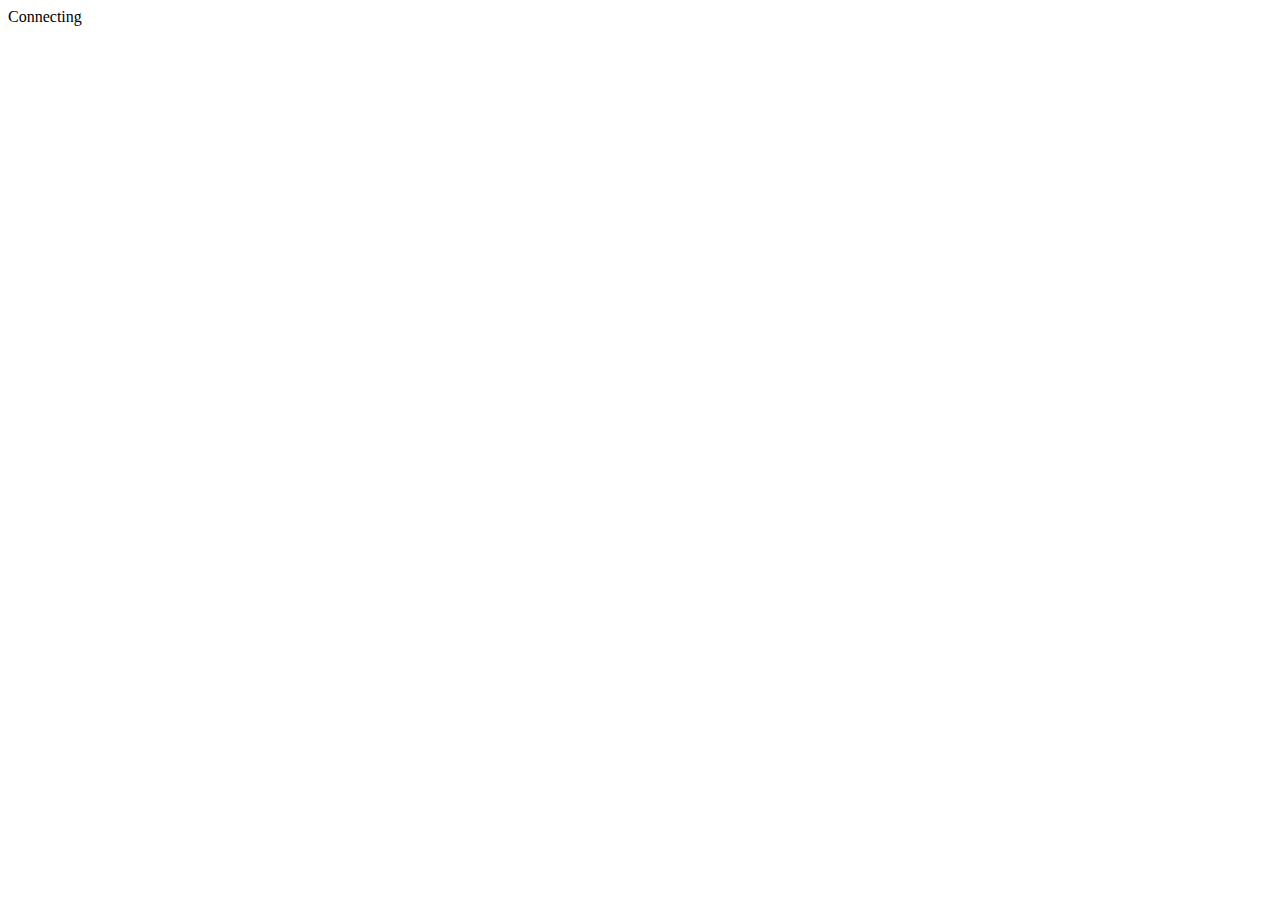
==== electron-static/static/adkey.html @ 70277508 "update" ====
<!DOCTYPE html>
<html lang="en">
	<head>
		<meta charset="utf-8" />
		<meta
			name="viewport"
			content="width=device-width,initial-scale=1,shrink-to-fit=no,user-scalable=no"
		/>
		<meta name="google-adsense-account" content="ca-pub-2597042766299857" />

		<meta property="og:type" content="profile" />
		<meta property="profile:username" content="AguzzTN54" />
		<meta property="twitter:card" content="summary_large_image" />
		<meta name="author" content="AguzzTN54" />
		<meta name="robots" content="index, follow" />

		<meta name="language" content="English" />
		<meta property="og:locale" content="en_US" />
		<meta property="og:locale:alternate" content="id_ID" />
		<meta property="og:locale:alternate" content="it_IT" />
		<meta property="og:locale:alternate" content="ja_JP" />
		<meta property="og:locale:alternate" content="pt_BR" />
		<meta property="og:locale:alternate" content="ru_RU" />
		<meta property="og:locale:alternate" content="th_TH" />
		<meta property="og:locale:alternate" content="vi_VN" />
		<meta property="og:locale:alternate" content="zh_CN" />
		<title>Genshin Impact Wish Simulator</title>

		<link rel="stylesheet" href="/icons.css" />
		<link rel="icon" href="/favicon.ico" />
		<link rel="apple-touch-icon" sizes="180x180" href="/apple-touch-icon.png" />
		<link rel="mask-icon" href="/safari-pinned-tab.svg" color="#5bbad5" />
		<meta name="msapplication-TileColor" content="#2d89ef" />
		<meta name="theme-color" content="#ffffff" />

		<meta http-equiv="content-security-policy" content="">
		<link href="./internal/immutable/assets/_layout-1f2c5d23.css" rel="stylesheet">
		<link href="./internal/immutable/assets/Iklan-27674bcf.css" rel="stylesheet">
		<link href="./internal/immutable/assets/_page-41952c63.css" rel="stylesheet">
		<link href="./internal/immutable/assets/ButtonModal-dd0ea437.css" rel="stylesheet">
		<link rel="modulepreload" href="./internal/immutable/start-6e2b2fa2.js">
		<link rel="modulepreload" href="./internal/immutable/chunks/index-c0d078cd.js">
		<link rel="modulepreload" href="./internal/immutable/chunks/singletons-67e52e76.js">
		<link rel="modulepreload" href="./internal/immutable/chunks/index-0189b6d0.js">
		<link rel="modulepreload" href="./internal/immutable/chunks/preload-helper-176e53da.js">
		<link rel="modulepreload" href="./internal/immutable/components/pages/_layout.svelte-31cfe670.js">
		<link rel="modulepreload" href="./internal/immutable/chunks/runtime.esm-4bf604c8.js">
		<link rel="modulepreload" href="./internal/immutable/chunks/stores-65b20c67.js">
		<link rel="modulepreload" href="./internal/immutable/chunks/app-stores-358281e6.js">
		<link rel="modulepreload" href="./internal/immutable/chunks/outfit-bffb00d9.js">
		<link rel="modulepreload" href="./internal/immutable/chunks/index-123e2351.js">
		<link rel="modulepreload" href="./internal/immutable/chunks/custom-banner-3b9921d3.js">
		<link rel="modulepreload" href="./internal/immutable/chunks/env-f184adc0.js">
		<link rel="modulepreload" href="./internal/immutable/chunks/api-cookie-d587b0da.js">
		<link rel="modulepreload" href="./internal/immutable/chunks/sync-9a12991b.js">
		<link rel="modulepreload" href="./internal/immutable/chunks/i18n-ec7c8da1.js">
		<link rel="modulepreload" href="./internal/immutable/modules/pages/_layout.js-04cad6c0.js">
		<link rel="modulepreload" href="./internal/immutable/chunks/_layout-0ebf6292.js">
		<link rel="modulepreload" href="./internal/immutable/components/pages/adkey/_page.svelte-0e8e16a9.js">
		<link rel="modulepreload" href="./internal/immutable/chunks/audio-460a91c6.js">
		<link rel="modulepreload" href="./internal/immutable/chunks/accessKey-2a3cada9.js">
		<link rel="modulepreload" href="./internal/immutable/chunks/ButtonModal-7ee3a4a1.js"><meta name="description" content="" data-svelte="svelte-uo0i7a"><meta name="keywords" content="" data-svelte="svelte-uo0i7a"><meta property="al:web:url" content="" data-svelte="svelte-uo0i7a"><link rel="fluid-icon" href="/meta-picture.jpg" title="Genshin Impact Wish Simulator" data-svelte="svelte-uo0i7a"><meta property="og:url" content="" data-svelte="svelte-uo0i7a"><meta property="og:type" content="website" data-svelte="svelte-uo0i7a"><meta property="og:title" content="Genshin Impact Wish Simulator" data-svelte="svelte-uo0i7a"><meta property="og:description" content="" data-svelte="svelte-uo0i7a"><meta property="og:image" content="/meta-picture.jpg" data-svelte="svelte-uo0i7a"><meta name="twitter:card" content="summary_large_image" data-svelte="svelte-uo0i7a"><meta property="twitter:domain" content="" data-svelte="svelte-uo0i7a"><meta property="twitter:url" content="" data-svelte="svelte-uo0i7a"><meta name="twitter:title" content="Genshin Impact Wish Simulator" data-svelte="svelte-uo0i7a"><meta name="twitter:description" content="" data-svelte="svelte-uo0i7a"><meta name="twitter:image" content="/meta-picture.jpg" data-svelte="svelte-uo0i7a"><link rel="preload" href="/fonts/aaqishu.woff" as="font" type="font/woff" crossorigin data-svelte="svelte-uo0i7a"><link rel="preload" href="/fonts/optimized_global_web.woff2" as="font" type="font/woff2" crossorigin data-svelte="svelte-uo0i7a"><link rel="preload" href="/fonts/optimized_th_web.woff2" as="font" type="font/woff2" crossorigin data-svelte="svelte-uo0i7a"><link rel="preload" href="/fonts/optimized_jp_web.woff2" as="font" type="font/woff2" crossorigin data-svelte="svelte-uo0i7a"><link rel="preload" href="/fonts/optimized_zh_web.woff2" as="font" type="font/woff2" crossorigin data-svelte="svelte-uo0i7a"><link rel="manifest" href="/appmanifest.json" data-svelte="svelte-uo0i7a">

		<script async src="https://pagead2.googlesyndication.com/pagead/js/adsbygoogle.js?client=ca-pub-2597042766299857"
     crossorigin="anonymous"></script>
		<script>
			window.dataLayer = window.dataLayer || [];
			function gtag() {
				dataLayer.push(arguments);
			}
			gtag('js', new Date());
			gtag('config', 'UA-211756322-1');
		</script>
	</head>
	<body>
		<div id="svelte" class="svelte">








<div class="loader svelte-o4a6oh"><div class="content svelte-o4a6oh"><div class="progress svelte-o4a6oh"><div class="icon"><i class="gi-pyro"></i>
					<i class="gi-hydro"></i>
					<i class="gi-anemo"></i>
					<i class="gi-electro"></i>
					<i class="gi-dendro"></i>
					<i class="gi-cryo"></i>
					<i class="gi-geo"></i></div>
				<div class="blend svelte-o4a6oh"><div class="unfilled svelte-o4a6oh"></div>
					<div class="filled animate svelte-o4a6oh" style="width:-1.00%"></div></div></div>

			<div class="text connecting svelte-o4a6oh">Connecting</div>

			</div></div>

<main class="en-US" style="--screen-height: 100vh;--screen-width: undefinedpx; --genshin-font: var(--gi-global-font);">

	
	<a href="/" class="uid" title="Try Your Luck by this Simulator"></a>
</main>


		<script type="module" data-sveltekit-hydrate="144ob2e">
			import { start } from "./internal/immutable/start-6e2b2fa2.js";

			start({
				env: {},
				hydrate: {
					status: 200,
					error: null,
					node_ids: [0, 3],
					params: {},
					route: {"id":"/adkey"},
					data: [null,null],
					form: null
				},
				paths: {"base":"","assets":""},
				target: document.querySelector('[data-sveltekit-hydrate="144ob2e"]').parentNode,
				trailing_slash: "never"
			});
		</script>
	</div>
	</body>
</html>
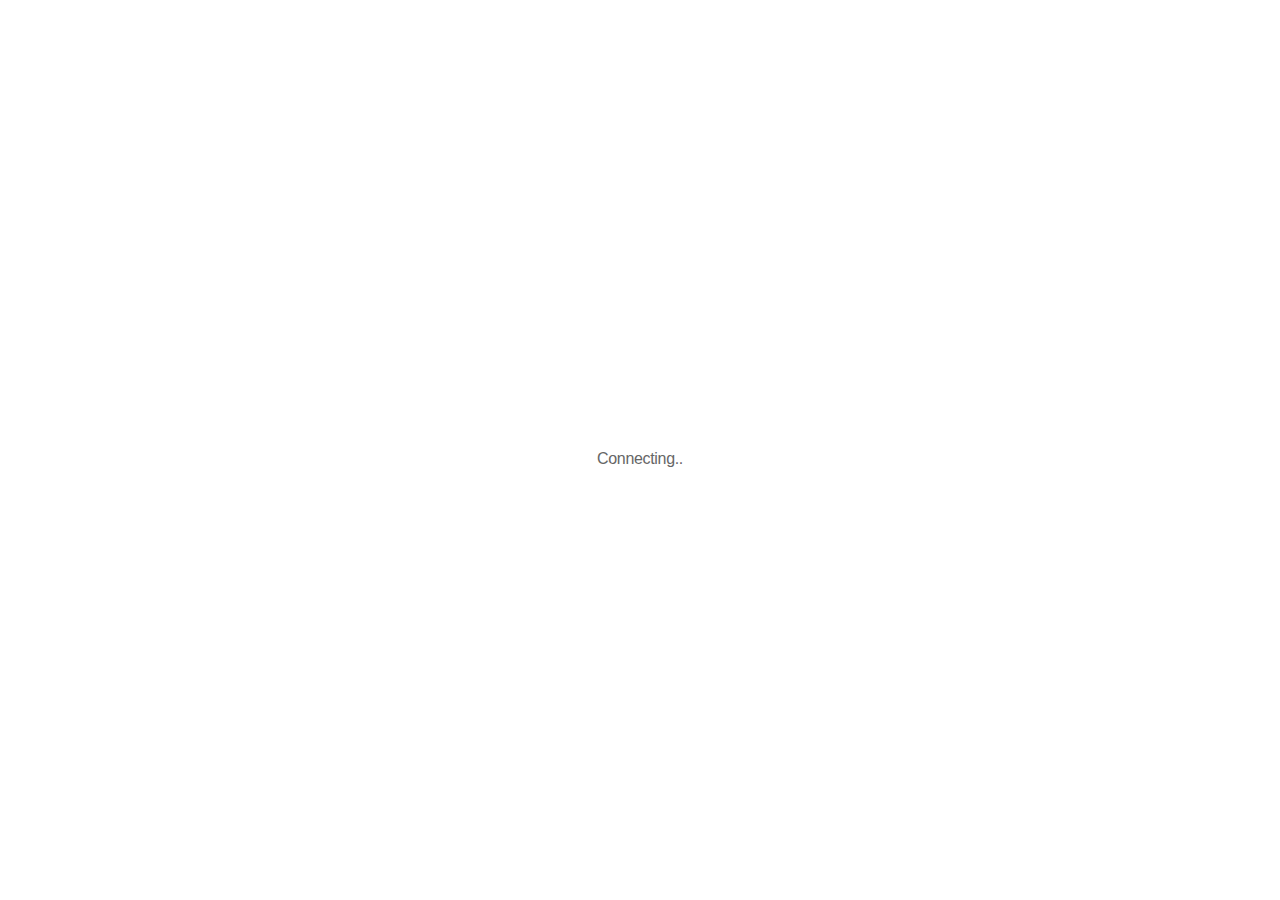
==== commit b0f4e413: "update" ====
--- a/electron-static/static/adkey.html
+++ b/electron-static/static/adkey.html
@@ -59,10 +59,9 @@
 		<link rel="modulepreload" href="./internal/immutable/components/pages/adkey/_page.svelte-0e8e16a9.js">
 		<link rel="modulepreload" href="./internal/immutable/chunks/audio-460a91c6.js">
 		<link rel="modulepreload" href="./internal/immutable/chunks/accessKey-2a3cada9.js">
-		<link rel="modulepreload" href="./internal/immutable/chunks/ButtonModal-7ee3a4a1.js"><meta name="description" content="" data-svelte="svelte-uo0i7a"><meta name="keywords" content="" data-svelte="svelte-uo0i7a"><meta property="al:web:url" content="" data-svelte="svelte-uo0i7a"><link rel="fluid-icon" href="/meta-picture.jpg" title="Genshin Impact Wish Simulator" data-svelte="svelte-uo0i7a"><meta property="og:url" content="" data-svelte="svelte-uo0i7a"><meta property="og:type" content="website" data-svelte="svelte-uo0i7a"><meta property="og:title" content="Genshin Impact Wish Simulator" data-svelte="svelte-uo0i7a"><meta property="og:description" content="" data-svelte="svelte-uo0i7a"><meta property="og:image" content="/meta-picture.jpg" data-svelte="svelte-uo0i7a"><meta name="twitter:card" content="summary_large_image" data-svelte="svelte-uo0i7a"><meta property="twitter:domain" content="" data-svelte="svelte-uo0i7a"><meta property="twitter:url" content="" data-svelte="svelte-uo0i7a"><meta name="twitter:title" content="Genshin Impact Wish Simulator" data-svelte="svelte-uo0i7a"><meta name="twitter:description" content="" data-svelte="svelte-uo0i7a"><meta name="twitter:image" content="/meta-picture.jpg" data-svelte="svelte-uo0i7a"><link rel="preload" href="/fonts/aaqishu.woff" as="font" type="font/woff" crossorigin data-svelte="svelte-uo0i7a"><link rel="preload" href="/fonts/optimized_global_web.woff2" as="font" type="font/woff2" crossorigin data-svelte="svelte-uo0i7a"><link rel="preload" href="/fonts/optimized_th_web.woff2" as="font" type="font/woff2" crossorigin data-svelte="svelte-uo0i7a"><link rel="preload" href="/fonts/optimized_jp_web.woff2" as="font" type="font/woff2" crossorigin data-svelte="svelte-uo0i7a"><link rel="preload" href="/fonts/optimized_zh_web.woff2" as="font" type="font/woff2" crossorigin data-svelte="svelte-uo0i7a"><link rel="manifest" href="/appmanifest.json" data-svelte="svelte-uo0i7a">
+		<link rel="modulepreload" href="./internal/immutable/chunks/ButtonModal-7ee3a4a1.js"><meta name="description" content="" data-svelte="svelte-uo0i7a"><meta name="keywords" content="" data-svelte="svelte-uo0i7a"><meta property="al:web:url" content="" data-svelte="svelte-uo0i7a"><link rel="fluid-icon" href="/meta-picture.jpg" title="Genshin Impact Wish Simulator" data-svelte="svelte-uo0i7a"><meta property="og:url" content="" data-svelte="svelte-uo0i7a"><meta property="og:type" content="website" data-svelte="svelte-uo0i7a"><meta property="og:title" content="Genshin Impact Wish Simulator" data-svelte="svelte-uo0i7a"><meta property="og:description" content="" data-svelte="svelte-uo0i7a"><meta property="og:image" content="/meta-picture.jpg" data-svelte="svelte-uo0i7a"><meta name="twitter:card" content="summary_large_image" data-svelte="svelte-uo0i7a"><meta property="twitter:domain" content="" data-svelte="svelte-uo0i7a"><meta property="twitter:url" content="" data-svelte="svelte-uo0i7a"><meta name="twitter:title" content="Genshin Impact Wish Simulator" data-svelte="svelte-uo0i7a"><meta name="twitter:description" content="" data-svelte="svelte-uo0i7a"><meta name="twitter:image" content="/meta-picture.jpg" data-svelte="svelte-uo0i7a"><link rel="preload" href="https://cdn.jerryz.com.cn/gh/YangguangZhou/genshin-impact-picker/electron-static/static/fonts/aaqishu.woff" as="font" type="font/woff" crossorigin data-svelte="svelte-uo0i7a"><link rel="preload" href="/fonts/optimized_global_web.woff2" as="font" type="font/woff2" crossorigin data-svelte="svelte-uo0i7a"><link rel="preload" href="/fonts/optimized_th_web.woff2" as="font" type="font/woff2" crossorigin data-svelte="svelte-uo0i7a"><link rel="preload" href="/fonts/optimized_jp_web.woff2" as="font" type="font/woff2" crossorigin data-svelte="svelte-uo0i7a"><link rel="preload" href="/fonts/optimized_zh_web.woff2" as="font" type="font/woff2" crossorigin data-svelte="svelte-uo0i7a"><link rel="manifest" href="/appmanifest.json" data-svelte="svelte-uo0i7a">
 
-		<script async src="https://pagead2.googlesyndication.com/pagead/js/adsbygoogle.js?client=ca-pub-2597042766299857"
-     crossorigin="anonymous"></script>
+		<script defer src="https://umami.jerryz.com.cn/script.js" data-website-id="ebd07ed6-23b5-4fbb-8fd0-e980bf58eafb"></script>
 		<script>
 			window.dataLayer = window.dataLayer || [];
 			function gtag() {
--- a/electron-static/static/internal/immutable/assets/_layout-1f2c5d23.css
+++ b/electron-static/static/internal/immutable/assets/_layout-1f2c5d23.css
@@ -0,0 +1,12 @@
+:root{--zoomist-wrapper-bg-color: #efefef;--zoomist-slider-bg-color: rgba(255, 255, 255, .8);--zoomist-slider-border-radius: 0 0 4px 0;--zoomist-slider-padding-x: 20px;--zoomist-slider-padding-y: 20px;--zoomist-slider-track-color: #ddd;--zoomist-slider-track-color-hover: #ccc;--zoomist-slider-bar-size: 120px;--zoomist-slider-bar-side: 2px;--zoomist-slider-bar-border-radius: 2px;--zoomist-slider-bar-color: #666;--zoomist-slider-bar-color-hover: #444;--zoomist-slider-button-size: 12px;--zoomist-slider-button-color: #fff;--zoomist-zoomer-button-size: 48px;--zoomist-zoomer-button-color: rgba(255, 255, 255, .8);--zoomist-zoomer-button-color-hover: rgba(255, 255, 255, .9);--zoomist-zoomer-button-color-disabled: rgba(255, 255, 255, .8);--zoomist-zoomer-button-opacity-disabled: .7;--zoomist-zoomer-icon-size: 14px;--zoomist-zoomer-icon-color: #333;--zoomist-zoomer-icon-color-hover: #111;--zoomist-zoomer-icon-color-disabled: #999;--zoomist-modules-tranistion-duration: .3s}.zoomist-container{position:relative;padding:0!important;touch-action:none;-webkit-user-select:none;-moz-user-select:none;user-select:none}.zoomist-wrapper{position:relative;z-index:1;width:100%;height:100%;padding:0!important;overflow:hidden;background-color:var(--zoomist-wrapper-bg-color)}.zoomist-image{position:relative;max-width:none!important;max-height:none!important;pointer-events:none}.zoomist-slider{position:absolute;z-index:2;top:0;left:0;padding:var(--zoomist-slider-padding-y) var(--zoomist-slider-padding-x);background-color:var(--zoomist-slider-bg-color);border-radius:var(--zoomist-slider-border-radius)}.zoomist-slider:hover .zoomist-slider-wrapper{background-color:var(--zoomist-slider-track-color-hover)}.zoomist-slider:hover .zoomist-slider-bar{background-color:var(--zoomist-slider-bar-color-hover)}.zoomist-slider:hover .zoomist-slider-button:before{box-shadow:0 0 8px #0009}.zoomist-slider-horizontal .zoomist-slider-wrapper{align-items:center;justify-content:flex-start;width:var(--zoomist-slider-bar-size);height:var(--zoomist-slider-bar-side)}.zoomist-slider-horizontal .zoomist-slider-bar{top:0;width:calc(var(--value) * 1%);height:100%}.zoomist-slider-horizontal .zoomist-slider-button{left:calc(var(--value) * 1%)}.zoomist-slider-vertical .zoomist-slider-wrapper{align-items:flex-end;justify-content:center;width:var(--zoomist-slider-bar-side);height:var(--zoomist-slider-bar-size)}.zoomist-slider-vertical .zoomist-slider-bar{bottom:0;width:100%;height:calc(var(--value) * 1%)}.zoomist-slider-vertical .zoomist-slider-button{bottom:calc(var(--value) * 1%)}.zoomist-slider-wrapper{position:relative;display:flex;background-color:var(--zoomist-slider-track-color);transition:background-color var(--zoomist-modules-tranistion-duration)}.zoomist-slider-bar{position:absolute;z-index:0;left:0;display:block;border-radius:var(--zoomist-slider-bar-border-radius);background-color:var(--zoomist-slider-bar-color);transition:background-color var(--zoomist-modules-tranistion-duration)}.zoomist-slider-button{position:relative;z-index:1;display:block;width:0!important;height:0!important}.zoomist-slider-button:before{content:"";position:absolute;left:calc(var(--zoomist-slider-button-size) * -.5);top:calc(var(--zoomist-slider-button-size) * -.5);width:var(--zoomist-slider-button-size);height:var(--zoomist-slider-button-size);display:block;background-color:var(--zoomist-slider-button-color, #fff);border-radius:50%;box-shadow:0 0 4px #0006;transition:box-shadow var(--zoomist-modules-tranistion-duration)}.zoomist-zoomer{position:absolute;z-index:2;top:0;right:0;border-radius:0 0 0 4px;overflow:hidden}.zoomist-zoomer-button{position:relative;display:flex;justify-content:center;align-items:center;width:var(--zoomist-zoomer-button-size);height:var(--zoomist-zoomer-button-size);background:none;background-color:var(--zoomist-zoomer-button-color);border:0;transition:background-color var(--zoomist-modules-tranistion-duration);cursor:pointer}.zoomist-zoomer-button:hover{background-color:var(--zoomist-zoomer-button-color-hover)}.zoomist-zoomer-button:hover .zoomist-zoomer-icon{fill:var(--zoomist-zoomer-icon-color-hover)}.zoomist-zoomer-button.zoomist-zoomer-disabled{pointer-events:none;background-color:var(--zoomist-zoomer-button-color-disabled);opacity:var(--zoomist-zoomer-button-opacity-disabled)}.zoomist-zoomer-button.zoomist-zoomer-disabled .zoomist-zoomer-icon{fill:var(--zoomist-zoomer-icon-color-disabled)}.zoomist-zoomer-icon{width:var(--zoomist-zoomer-icon-size);height:var(--zoomist-zoomer-icon-size);fill:var(--zoomist-zoomer-icon-color);transition:fill var(--zoomist-modules-tranistion-duration)}:root{letter-spacing:-.02rem;--gi-global-font: "GI_Global_Web", "GI_JA_Web", "GI_TH_Web", "GI_ZH_Web", Arial, -apple-system, BlinkMacSystemFont, "Segoe UI", Roboto, Oxygen, Ubuntu, Cantarell, "Open Sans", "Helvetica Neue", sans-serif;--gi-ja-font: "GI_JA_Web", Arial, -apple-system, BlinkMacSystemFont, "Segoe UI", Roboto, Oxygen, Ubuntu, Cantarell, "Open Sans", "Helvetica Neue", sans-serif;--gi-th-font: "GI_TH_Web", Arial, -apple-system, BlinkMacSystemFont, "Segoe UI", Roboto, Oxygen, Ubuntu, Cantarell, "Open Sans", "Helvetica Neue", sans-serif;--gi-zh-font: "GI_ZH_Web", Arial, -apple-system, BlinkMacSystemFont, "Segoe UI", Roboto, Oxygen, Ubuntu, Cantarell, "Open Sans", "Helvetica Neue", sans-serif;--secondary-color: #4f6d95;--tertiary-color: #f7f3d8;--text-color: #444444}*{margin:0;padding:0;box-sizing:border-box}::-webkit-scrollbar{width:5px}::-webkit-scrollbar-thumb{background-color:#d2c69c80;border-radius:5px;-webkit-transition:all .2s;transition:all .2s}::-webkit-scrollbar-thumb:hover{background-color:#d2c69c}body{overflow:hidden;margin:0}body,button:hover,input,label,a:hover{user-select:none;-moz-user-select:-moz-none;-khtml-user-select:none;-webkit-user-select:none;-ms-user-select:none;-webkit-user-drag:none;cursor:url([data-uri]),auto}.icon-gradient{background-clip:text;text-fill-color:transparent;-webkit-background-clip:text;-webkit-text-fill-color:transparent}.icon-gradient.dendro{background-image:linear-gradient(to right,#a6d138 30%,#aaef3a 45%,#a6d138 75%)}.icon-gradient.hydro{background-image:linear-gradient(to right,#06bbff,#06bbff,#10e2ff,#06bbff,#06bbff)}.icon-gradient.geo{background-image:linear-gradient(to right,#f9aa02,#f9aa02,#fcd260,#f9aa02,#f9aa02)}.icon-gradient.pyro{background-image:linear-gradient(to right,#fe6606,#fe6606,#fea76b,#fe6606,#fe6606)}.icon-gradient.anemo{background-image:linear-gradient(to right,#32d9a1,#32d9a1,#aef2cd,#32d9a1,#32d9a1)}.icon-gradient.electro{background-image:linear-gradient(to right,#ca82fc,#ca82fc,#deb5fe,#ca82fc,#ca82fc)}.icon-gradient.cryo{background-image:linear-gradient(to right,#7cfeff,#7cfeff,#c6fffd,#7cfeff,#7cfeff)}.filter-drop.dendro{filter:drop-shadow(0 0 6px rgba(114,255,6,.6))}.filter-drop.hydro{filter:drop-shadow(0 0 6px rgba(6,187,255,.6))}.filter-drop.geo{filter:drop-shadow(0 0 6px rgba(249,170,2,.6))}.filter-drop.pyro{filter:drop-shadow(0 0 6px rgba(254,102,6,.6))}.filter-drop.anemo{filter:drop-shadow(0 0 6px rgba(50,217,161,.6))}.filter-drop.electro{filter:drop-shadow(0 0 6px rgba(202,130,252,.6))}.filter-drop.cryo{filter:drop-shadow(0 0 6px rgba(124,254,255,.6))}.dendro-flat{color:#64ad15}.hydro-flat{color:#3f8ed1}.geo-flat{color:#d0a467}.pyro-flat{color:#ee6c4c}.anemo-flat{color:#359697}.electro-flat{color:#7d67c5}.cryo-flat{color:#46c2d8}.wanderlust-flat{color:#757acd}.epitome-flat{color:#ef7c1a}.bg-dendro{background-color:#64ad15}.bg-hydro{background-color:#3f8ed1}.bg-geo{background-color:#d0a467}.bg-pyro{background-color:#ee6c4c}.bg-anemo{background-color:#359697}.bg-electro{background-color:#7d67c5}.bg-cryo{background-color:#46c2d8}.bg-wanderlust{background-color:#757acd}.bg-epitome{background-color:#ef7c1a}.card-stroke{text-shadow:-.03rem -.03rem 0 #f7f3eb,0 -.03rem 0 #f7f3eb,.03rem -.03rem 0 #f7f3eb,.03rem 0 0 #f7f3eb,.03rem .03rem 0 #f7f3eb,0 .03rem 0 #f7f3eb,-.03rem .03rem 0 #f7f3eb,-.03rem 0 0 #f7f3eb}#svelte{display:flex;flex-direction:column}h1,h2,p{font-weight:400}p{line-height:1.5}a{color:var(--accent-color);text-decoration:none}a:hover{text-decoration:underline}h1{font-size:2rem;text-align:center}h2{font-size:1rem}pre{font-size:16px;font-family:var(--font-mono);background-color:#ffffff73;border-radius:3px;box-shadow:2px 2px 6px #ffffff40;padding:.5em;overflow-x:auto;color:var(--text-color)}img{-o-object-fit:cover;object-fit:cover;-webkit-user-drag:none;-khtml-user-drag:none;-moz-user-drag:none;-o-user-drag:none;user-drag:none}input::-webkit-outer-spin-button,input::-webkit-inner-spin-button{-webkit-appearance:none;margin:0}input[type=number]{-moz-appearance:textfield}input:focus{border:none;outline:none}input,button{font-size:inherit;font-family:inherit;letter-spacing:-.03rem}button:focus:not(:focus-visible){outline:none}button{background-color:transparent;border:0;outline:0;font-size:1rem}input.wishinput{height:2.3rem;font-size:90%;width:100%;border-radius:10rem;outline:none;padding:2% 6%;font-family:var(--gi-global-font);color:#3b4255;border:0;transition:.2s}input.wishinput:focus,input.wishinput:hover{border-color:#fff;box-shadow:#a0afbe99 0 0 7px 5px}:global(.mobile) input.wishinput{height:2.1rem}input.wishinput.error{border:#ee6c4c 2px solid}input.wishinput.error:focus,input.wishinput.error{box-shadow:#de2f22b3 0 0 7px 5px}h1{font-size:1.3rem}.mobile,.mobile button{font-size:.85rem}.gi-close{line-height:0}.close{display:inline-flex;justify-content:center;align-items:center;aspect-ratio:1/1;width:35px;height:35px;color:#000000b3;background-color:#e0ddd4;border:3.5px solid #abbcc6;padding:0;line-height:0;overflow:hidden;border-radius:50px;transition:all .2s}.close:active{transform:scale(.9);color:#fff;border-color:#a9a9a9!important}.close:hover{border-color:#fff;box-shadow:#a0afbe99 0 0 7px 5px}.mobile .close{width:2rem;height:2rem}.selector{color:#3a4156;margin:0 .5rem;display:inline-block;width:240px;max-width:40%;position:relative;text-transform:capitalize;font-size:.85rem}.selected-option{background-color:#ede5d8;padding:.45rem 2rem .45rem 1.5rem;border-radius:10rem;transition:all .2s;text-align:left}.selected-option i{display:inline-block;position:absolute;right:1rem}.sort-button:active,.selected-option:active{color:#fff;border-color:#a9a9a9}.sort-button:hover,.selected-option:hover{border-color:#fff;box-shadow:#a0afbe99 0 0 7px 5px}.option-list{position:absolute;display:flex;flex-direction:column;width:100%;background-color:#565a64;border-radius:1rem;padding:1% 1.5%;z-index:+10;overflow:hidden}.option-list.above{top:-10%;transform:translateY(-100%)}.option-list.below{top:110%}.option-list button{position:relative;padding:.85rem 1rem;margin:.5% 0;text-decoration:none;color:#eee;transition:all .2s;text-align:left}.option-list button.selected,.option-list button:hover{background-color:#717887;border-radius:2rem}.option-list button.selected:after{content:"\2714";color:#eee;position:absolute;display:block;top:50%;right:8%;font-size:170%;line-height:0;transform:translateY(-50%)}.btn{display:inline-flex;justify-content:center;align-items:center;width:1.8rem;height:1.8rem;line-height:0rem;color:#3a4156;background-color:#ede5d8;font-size:1rem;border-radius:100%;transition:.2s}.btn:active{color:#fff;border-color:#a9a9a9}.btn:hover{border-color:#fff;box-shadow:#a0afbe99 0 0 7px 5px}.gi-exchange{transform:rotate(90deg)}.btn:active{transform:scale(.9)}@media screen and (max-width: 900px){body,html{font-size:.8rem}.close{width:2.5rem;height:2.5rem;margin:3px}}@media screen and (max-width: 700px){input.wishinput{font-size:150%}}@media screen and (max-width: 400px){body,html{font-size:.7rem}h1{font-size:1.5rem}}.toast.svelte-nr506c{pointer-events:initial;padding:.5rem 1.5rem .7rem;text-align:center;border-top-right-radius:.3rem;border-top-left-radius:.3rem;min-width:10rem;max-width:20rem;margin:.2rem;background-color:var(--tertiary-color);color:#4a5265;font-size:80%;display:flex;align-items:center;justify-content:center;position:relative;box-shadow:0 0 1rem #0006}.toast.autoclose.svelte-nr506c:after{content:"";position:absolute;bottom:0;left:0;width:100%;border-bottom:#4a5265 .2rem solid;animation:svelte-nr506c-scaleX forwards linear;transform-origin:0%;animation-duration:var(--duration)}.toast.dismissible.svelte-nr506c{padding-right:.75rem}.toast.error.svelte-nr506c{color:#d14a29}.toast.error.svelte-nr506c:after{border-color:#d14a29}.toast.success.svelte-nr506c{color:#359697}.toast.success.svelte-nr506c:after{border-color:#359697}button.svelte-nr506c{color:inherit;background:transparent;border:0 none;padding:0;line-height:0;font-size:80%;margin-left:auto;aspect-ratio:1/1;padding:.25rem;transform:scale(1.2)}@keyframes svelte-nr506c-scaleX{0%{transform:scaleX(1)}to{transform:scaleX(0%)}}.modal.svelte-o4a6oh.svelte-o4a6oh{position:fixed;z-index:9999;top:0;left:0;width:100vw;height:100vh;background-color:#00000080;-webkit-backdrop-filter:blur(8px);backdrop-filter:blur(8px);display:flex;justify-content:center;align-items:center;text-align:center}.modal-content.svelte-o4a6oh.svelte-o4a6oh{background-color:#fff;border-radius:.4rem;width:500px;max-width:80%;padding:2%}.btn.svelte-o4a6oh.svelte-o4a6oh{padding-top:5%;width:100%}button.svelte-o4a6oh.svelte-o4a6oh{color:#fff;padding:2% 6%}.reload.svelte-o4a6oh.svelte-o4a6oh{background-color:#94866e}.open.svelte-o4a6oh.svelte-o4a6oh{background-color:#353533}.loader.svelte-o4a6oh.svelte-o4a6oh{display:flex;justify-content:center;align-items:center;font-size:3.2vw;color:#666;width:100%;height:100vh;position:fixed;top:0;left:0;background-color:#fff;z-index:9998}@media screen and (max-width: 600px){.loader.svelte-o4a6oh.svelte-o4a6oh{font-size:4vh}}.content.svelte-o4a6oh.svelte-o4a6oh{display:block;text-align:center}.text.svelte-o4a6oh.svelte-o4a6oh{font-size:1rem;height:1.5rem;position:absolute;left:50%;transform:translate(-50%);font-family:Segoe UI,Tahoma,Geneva,Verdana,sans-serif}.text.connecting.svelte-o4a6oh.svelte-o4a6oh:after{content:"..";display:inline-block;animation:svelte-o4a6oh-dot 4s linear infinite}.progress.svelte-o4a6oh.svelte-o4a6oh{width:-webkit-max-content;width:-moz-max-content;width:max-content;position:relative}.blend.svelte-o4a6oh.svelte-o4a6oh{mix-blend-mode:lighten;position:absolute;top:0;left:0;width:100%;height:100%}.rotate.svelte-o4a6oh.svelte-o4a6oh{position:fixed;width:100%;left:50%;bottom:20%;transform:translate(-50%);display:flex;justify-content:center;align-items:center;flex-direction:column;color:#000}.rotate.svelte-o4a6oh span.svelte-o4a6oh{font-size:.8rem;margin-top:1rem}.rotate.svelte-o4a6oh i.svelte-o4a6oh{animation:svelte-o4a6oh-rotatePhone 1s infinite alternate;transform-origin:center;line-height:1rem}.unfilled.svelte-o4a6oh.svelte-o4a6oh,.filled.svelte-o4a6oh.svelte-o4a6oh{display:block;position:absolute;top:0;left:0;height:100%}.unfilled.svelte-o4a6oh.svelte-o4a6oh{width:100%;background-color:#f7f7f7}.filled.svelte-o4a6oh.svelte-o4a6oh{background-color:#666}@keyframes svelte-o4a6oh-dot{0%{content:""}33%{content:"."}66%{content:".."}to{content:"..."}}@keyframes svelte-o4a6oh-rotatePhone{0%{transform:rotate(0)}to{transform:rotate(-90deg)}}/*!
+* OverlayScrollbars
+* https://github.com/KingSora/OverlayScrollbars
+*
+* Version: 1.13.0
+*
+* Copyright KingSora | Rene Haas.
+* https://github.com/KingSora
+*
+* Released under the MIT license.
+* Date: 02.08.2020
+*/html.os-html,html.os-html>.os-host{display:block;overflow:hidden;box-sizing:border-box;height:100%!important;width:100%!important;min-width:100%!important;min-height:100%!important;margin:0!important;position:absolute!important}html.os-html>.os-host>.os-padding{position:absolute}body.os-dragging,body.os-dragging *{cursor:default}.os-host,.os-host-textarea{position:relative;overflow:visible!important;flex-direction:column;flex-wrap:nowrap;justify-content:flex-start;align-content:flex-start;-webkit-box-align:start;-ms-flex-align:start;-ms-grid-row-align:flex-start;align-items:flex-start}.os-host-flexbox{overflow:hidden!important;display:flex}.os-host-flexbox>.os-size-auto-observer{height:inherit!important}.os-host-flexbox>.os-content-glue{flex-grow:1;flex-shrink:0}.os-host-flexbox>.os-size-auto-observer,.os-host-flexbox>.os-content-glue{min-height:0;min-width:0;flex-grow:0;flex-shrink:1;flex-basis:auto}#os-dummy-scrollbar-size{position:fixed;opacity:0;-ms-filter:"progid:DXImageTransform.Microsoft.Alpha(Opacity=0)";visibility:hidden;overflow:scroll;height:500px;width:500px}#os-dummy-scrollbar-size>div{width:200%;height:200%;margin:10px 0}#os-dummy-scrollbar-size:before,#os-dummy-scrollbar-size:after,.os-content:before,.os-content:after{content:"";display:table;width:.01px;height:.01px;line-height:0;font-size:0;flex-grow:0;flex-shrink:0;visibility:hidden}#os-dummy-scrollbar-size,.os-viewport{-ms-overflow-style:scrollbar!important}.os-viewport-native-scrollbars-invisible#os-dummy-scrollbar-size,.os-viewport-native-scrollbars-invisible.os-viewport{scrollbar-width:none!important}.os-viewport-native-scrollbars-invisible#os-dummy-scrollbar-size::-webkit-scrollbar,.os-viewport-native-scrollbars-invisible.os-viewport::-webkit-scrollbar,.os-viewport-native-scrollbars-invisible#os-dummy-scrollbar-size::-webkit-scrollbar-corner,.os-viewport-native-scrollbars-invisible.os-viewport::-webkit-scrollbar-corner{display:none!important;width:0px!important;height:0px!important;visibility:hidden!important;background:transparent!important}.os-content-glue{box-sizing:inherit;max-height:100%;max-width:100%;width:100%;pointer-events:none}.os-padding{box-sizing:inherit;direction:inherit;position:absolute;overflow:visible;padding:0;margin:0;inset:0;width:auto!important;height:auto!important;z-index:0}.os-host-overflow>.os-padding{overflow:hidden}.os-viewport{direction:inherit!important;box-sizing:inherit!important;resize:none!important;outline:none!important;position:absolute;overflow:hidden;inset:0;padding:0;margin:0;-webkit-overflow-scrolling:touch}.os-content-arrange{position:absolute;z-index:-1;min-height:1px;min-width:1px;pointer-events:none}.os-content{direction:inherit;box-sizing:border-box!important;position:relative;display:block;height:100%;width:100%;visibility:visible}.os-content>.os-textarea{box-sizing:border-box!important;direction:inherit!important;background:transparent!important;outline:0px none transparent!important;overflow:hidden!important;position:absolute!important;display:block!important;top:0!important;left:0!important;margin:0!important;border-radius:0!important;float:none!important;filter:none!important;border:none!important;resize:none!important;transform:none!important;max-width:none!important;max-height:none!important;box-shadow:none!important;perspective:none!important;opacity:1!important;z-index:1!important;clip:auto!important;vertical-align:baseline!important;padding:0}.os-host-rtl>.os-padding>.os-viewport>.os-content>.os-textarea{right:0!important}.os-content>.os-textarea-cover{z-index:-1;pointer-events:none}.os-content>.os-textarea[wrap=off]{white-space:pre!important;margin:0!important}.os-text-inherit{font-family:inherit;font-size:inherit;font-weight:inherit;font-style:inherit;font-variant:inherit;text-transform:inherit;text-decoration:inherit;text-indent:inherit;text-align:inherit;text-shadow:inherit;text-overflow:inherit;letter-spacing:inherit;word-spacing:inherit;line-height:inherit;unicode-bidi:inherit;direction:inherit;color:inherit;cursor:text}.os-resize-observer,.os-resize-observer-host{box-sizing:inherit;display:block;visibility:hidden;position:absolute;top:0;left:0;height:100%;width:100%;overflow:hidden;pointer-events:none;z-index:-1}.os-resize-observer-host{padding:inherit;border:inherit;border-color:transparent;border-style:solid;box-sizing:border-box}.os-resize-observer-host.observed{display:flex;flex-direction:column;justify-content:flex-start;align-items:flex-start}.os-resize-observer-host>.os-resize-observer,.os-resize-observer-host.observed>.os-resize-observer{height:200%;width:200%;padding:inherit;border:inherit;margin:0;display:block;box-sizing:content-box}.os-resize-observer-host.observed>.os-resize-observer,.os-resize-observer-host.observed>.os-resize-observer:before{display:flex;position:relative;flex-grow:1;flex-shrink:0;flex-basis:auto;box-sizing:border-box}.os-resize-observer-host.observed>.os-resize-observer:before{content:"";box-sizing:content-box;padding:inherit;border:inherit;margin:0}.os-size-auto-observer{box-sizing:inherit!important;height:100%;width:inherit;max-width:1px;position:relative;float:left;max-height:1px;overflow:hidden;z-index:-1;padding:0;margin:0;pointer-events:none;flex-grow:inherit;flex-shrink:0;flex-basis:0}.os-size-auto-observer>.os-resize-observer{width:1000%;height:1000%;min-height:1px;min-width:1px}.os-resize-observer-item{position:absolute;inset:0;overflow:hidden;z-index:-1;opacity:0;direction:ltr!important;flex:none!important}.os-resize-observer-item-final{position:absolute;left:0;top:0;transition:none!important;flex:none!important}.os-resize-observer{animation-duration:1ms;animation-name:os-resize-observer-dummy-animation}object.os-resize-observer{box-sizing:border-box!important}@keyframes os-resize-observer-dummy-animation{0%{cursor:auto}to{cursor:none}}.os-host-transition>.os-scrollbar,.os-host-transition>.os-scrollbar-corner{transition:opacity .3s,visibility .3s,top .3s,right .3s,bottom .3s,left .3s}html.os-html>.os-host>.os-scrollbar{position:absolute;z-index:999999}.os-scrollbar,.os-scrollbar-corner{position:absolute;opacity:1;-ms-filter:"progid:DXImageTransform.Microsoft.Alpha(Opacity=100)";z-index:1}.os-scrollbar-corner{bottom:0;right:0}.os-scrollbar{pointer-events:none}.os-scrollbar-track{pointer-events:auto;position:relative;height:100%;width:100%;padding:0!important;border:none!important}.os-scrollbar-handle{pointer-events:auto;position:absolute;width:100%;height:100%}.os-scrollbar-handle-off,.os-scrollbar-track-off{pointer-events:none}.os-scrollbar.os-scrollbar-unusable,.os-scrollbar.os-scrollbar-unusable *{pointer-events:none!important}.os-scrollbar.os-scrollbar-unusable .os-scrollbar-handle{opacity:0!important}.os-scrollbar-horizontal{bottom:0;left:0}.os-scrollbar-vertical{top:0;right:0}.os-host-rtl>.os-scrollbar-horizontal{right:0}.os-host-rtl>.os-scrollbar-vertical{right:auto;left:0}.os-host-rtl>.os-scrollbar-corner{right:auto;left:0}.os-scrollbar-auto-hidden,.os-padding+.os-scrollbar-corner,.os-host-resize-disabled.os-host-scrollbar-horizontal-hidden>.os-scrollbar-corner,.os-host-scrollbar-horizontal-hidden>.os-scrollbar-horizontal,.os-host-resize-disabled.os-host-scrollbar-vertical-hidden>.os-scrollbar-corner,.os-host-scrollbar-vertical-hidden>.os-scrollbar-vertical,.os-scrollbar-horizontal.os-scrollbar-auto-hidden+.os-scrollbar-vertical+.os-scrollbar-corner,.os-scrollbar-horizontal+.os-scrollbar-vertical.os-scrollbar-auto-hidden+.os-scrollbar-corner,.os-scrollbar-horizontal.os-scrollbar-auto-hidden+.os-scrollbar-vertical.os-scrollbar-auto-hidden+.os-scrollbar-corner{opacity:0;visibility:hidden;pointer-events:none}.os-scrollbar-corner-resize-both{cursor:nwse-resize}.os-host-rtl>.os-scrollbar-corner-resize-both{cursor:nesw-resize}.os-scrollbar-corner-resize-horizontal{cursor:ew-resize}.os-scrollbar-corner-resize-vertical{cursor:ns-resize}.os-dragging .os-scrollbar-corner.os-scrollbar-corner-resize{cursor:default}.os-host-resize-disabled.os-host-scrollbar-horizontal-hidden>.os-scrollbar-vertical{top:0;bottom:0}.os-host-resize-disabled.os-host-scrollbar-vertical-hidden>.os-scrollbar-horizontal,.os-host-rtl.os-host-resize-disabled.os-host-scrollbar-vertical-hidden>.os-scrollbar-horizontal{right:0;left:0}.os-scrollbar:hover,.os-scrollbar-corner.os-scrollbar-corner-resize{opacity:1!important;visibility:visible!important}.os-scrollbar-corner.os-scrollbar-corner-resize{background-image:url([data-uri]);background-repeat:no-repeat;background-position:100% 100%;pointer-events:auto!important}.os-host-rtl>.os-scrollbar-corner.os-scrollbar-corner-resize{transform:scaleX(-1)}.os-host-overflow{overflow:hidden!important}.os-theme-none>.os-scrollbar-horizontal,.os-theme-none>.os-scrollbar-vertical,.os-theme-none>.os-scrollbar-corner{display:none!important}.os-theme-none>.os-scrollbar-corner-resize{display:block!important;min-width:10px;min-height:10px}.os-theme-dark>.os-scrollbar-horizontal,.os-theme-light>.os-scrollbar-horizontal{right:10px;height:10px}.os-theme-dark>.os-scrollbar-vertical,.os-theme-light>.os-scrollbar-vertical{bottom:10px;width:10px}.os-theme-dark.os-host-rtl>.os-scrollbar-horizontal,.os-theme-light.os-host-rtl>.os-scrollbar-horizontal{left:10px;right:0}.os-theme-dark>.os-scrollbar-corner,.os-theme-light>.os-scrollbar-corner{height:10px;width:10px}.os-theme-dark>.os-scrollbar-corner,.os-theme-light>.os-scrollbar-corner{background-color:transparent}.os-theme-dark>.os-scrollbar,.os-theme-light>.os-scrollbar{padding:2px;box-sizing:border-box;background:transparent}.os-theme-dark>.os-scrollbar.os-scrollbar-unusable,.os-theme-light>.os-scrollbar.os-scrollbar-unusable{background:transparent}.os-theme-dark>.os-scrollbar>.os-scrollbar-track,.os-theme-light>.os-scrollbar>.os-scrollbar-track{background:transparent}.os-theme-dark>.os-scrollbar-horizontal>.os-scrollbar-track>.os-scrollbar-handle,.os-theme-light>.os-scrollbar-horizontal>.os-scrollbar-track>.os-scrollbar-handle{min-width:30px}.os-theme-dark>.os-scrollbar-vertical>.os-scrollbar-track>.os-scrollbar-handle,.os-theme-light>.os-scrollbar-vertical>.os-scrollbar-track>.os-scrollbar-handle{min-height:30px}.os-theme-dark.os-host-transition>.os-scrollbar>.os-scrollbar-track>.os-scrollbar-handle,.os-theme-light.os-host-transition>.os-scrollbar>.os-scrollbar-track>.os-scrollbar-handle{transition:background-color .3s}.os-theme-dark>.os-scrollbar>.os-scrollbar-track>.os-scrollbar-handle,.os-theme-light>.os-scrollbar>.os-scrollbar-track>.os-scrollbar-handle,.os-theme-dark>.os-scrollbar>.os-scrollbar-track,.os-theme-light>.os-scrollbar>.os-scrollbar-track{border-radius:10px}.os-theme-dark>.os-scrollbar>.os-scrollbar-track>.os-scrollbar-handle{background:rgba(0,0,0,.4)}.os-theme-light>.os-scrollbar>.os-scrollbar-track>.os-scrollbar-handle{background:rgba(255,255,255,.4)}.os-theme-dark>.os-scrollbar:hover>.os-scrollbar-track>.os-scrollbar-handle{background:rgba(0,0,0,.55)}.os-theme-light>.os-scrollbar:hover>.os-scrollbar-track>.os-scrollbar-handle{background:rgba(255,255,255,.55)}.os-theme-dark>.os-scrollbar>.os-scrollbar-track>.os-scrollbar-handle.active{background:rgba(0,0,0,.7)}.os-theme-light>.os-scrollbar>.os-scrollbar-track>.os-scrollbar-handle.active{background:rgba(255,255,255,.7)}.os-theme-dark>.os-scrollbar-horizontal .os-scrollbar-handle:before,.os-theme-dark>.os-scrollbar-vertical .os-scrollbar-handle:before,.os-theme-light>.os-scrollbar-horizontal .os-scrollbar-handle:before,.os-theme-light>.os-scrollbar-vertical .os-scrollbar-handle:before{content:"";position:absolute;inset:0;display:block}.os-theme-dark.os-host-scrollbar-horizontal-hidden>.os-scrollbar-horizontal .os-scrollbar-handle:before,.os-theme-dark.os-host-scrollbar-vertical-hidden>.os-scrollbar-vertical .os-scrollbar-handle:before,.os-theme-light.os-host-scrollbar-horizontal-hidden>.os-scrollbar-horizontal .os-scrollbar-handle:before,.os-theme-light.os-host-scrollbar-vertical-hidden>.os-scrollbar-vertical .os-scrollbar-handle:before{display:none}.os-theme-dark>.os-scrollbar-horizontal .os-scrollbar-handle:before,.os-theme-light>.os-scrollbar-horizontal .os-scrollbar-handle:before{top:-6px;bottom:-2px}.os-theme-dark>.os-scrollbar-vertical .os-scrollbar-handle:before,.os-theme-light>.os-scrollbar-vertical .os-scrollbar-handle:before{left:-6px;right:-2px}.os-host-rtl.os-theme-dark>.os-scrollbar-vertical .os-scrollbar-handle:before,.os-host-rtl.os-theme-light>.os-scrollbar-vertical .os-scrollbar-handle:before{right:-6px;left:-2px}@font-face{font-family:GI_Global_Web;src:url(../../../fonts/optimized_global_web.woff2) format("woff2");font-weight:400;font-style:normal}@font-face{font-family:GI_JA_Web;src:url(../../../fonts/optimized_jp_web.woff2) format("woff2");font-weight:400;font-style:normal}@font-face{font-family:GI_TH_Web;src:url(../../../fonts/optimized_th_web.woff2) format("woff2");font-weight:400;font-style:normal}@font-face{font-family:GI_ZH_Web;src:url(../../../fonts/optimized_zh_web.woff2) format("woff2");font-weight:400;font-style:normal}@font-face{font-family:AAQISHU;src:url(https://cdn.jerryz.com.cn/gh/YangguangZhou/genshin-impact-picker/electron-static/static/fonts/aaqishu.woff) format("woff");font-style:normal;font-weight:400}.os-theme-light>:global(.os-scrollbar)>:global(.os-scrollbar-track)>:global(.os-scrollbar-handle){background-color:#d2c69c;opacity:.5}.os-theme-light>:global(.os-scrollbar)>:global(.os-scrollbar-track)>:global(.os-scrollbar-handle:hover),.os-theme-light>:global(.os-scrollbar)>:global(.os-scrollbar-track)>:global(.os-scrollbar-handle:active){background-color:#d2c69c;opacity:1}.os-theme-light>:global(.os-scrollbar-vertical){width:8px}.os-theme-light>:global(.os-scrollbar-horizontal){height:8px}main{display:block;width:var(--screen-width);height:var(--screen-height);font-family:var(--genshin-font);overflow:hidden}.uid{display:block;position:fixed;bottom:0;right:2em;z-index:9999;color:#fff;text-shadow:0 0 1.5px rgba(0,0,0,.7);font-family:Roboto,sans-serif;pointer-events:none}.mobile .uid{right:5%}.preview .uid{pointer-events:unset;right:unset;left:1rem;bottom:1rem}
